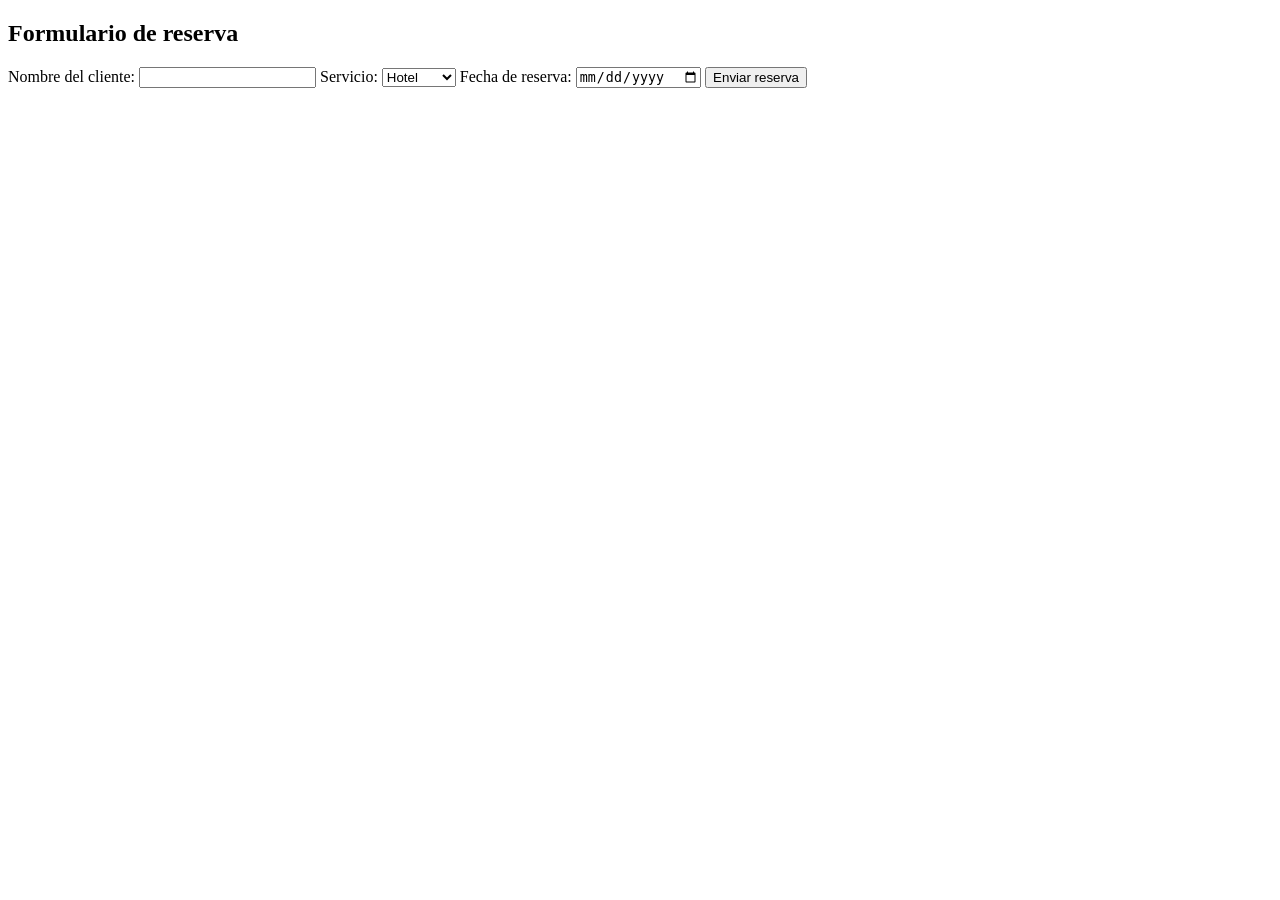
==== src/reservas.html @ 7edfe439 "Se agregó el formulario de reservas" ====
<!DOCTYPE html>
<html lang="en">
<head>
    <meta charset="UTF-8">
    <meta name="viewport" content="width=device-width, initial-scale=1.0">
    <title>Document</title>
</head>
<body>
    <section>
    <h2>Formulario de reserva</h2>

    <form>
        <label for="nombre">Nombre del cliente:</label>
        <input type="text" id="nombre" name="nombre">

        <label for="servicio">Servicio:</label>
        <select id="servicio" name="servicio">
            <option>Hotel</option>
            <option>Barbería</option>
            <option>Spa</option>
        </select>

        <label for="fecha">Fecha de reserva:</label>
        <input type="date" id="fecha" name="fecha">

        <button type="submit">Enviar reserva</button>
    </form>
</section>
    
</body>
</html>
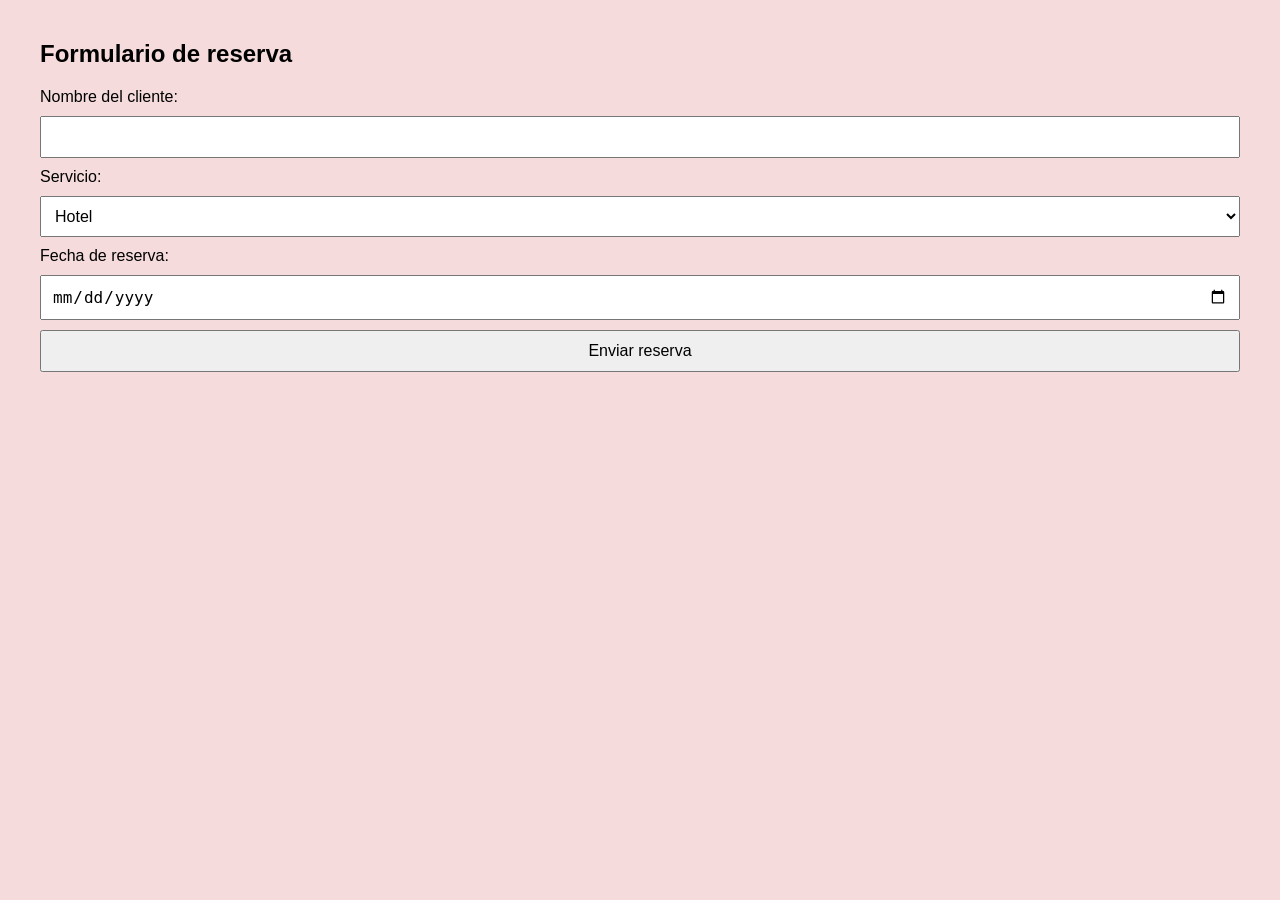
==== commit 0101f3ad: "Se actualizo la hoja de estilos para el formulario" ====
--- a/src/reservas.html
+++ b/src/reservas.html
@@ -3,7 +3,8 @@
 <head>
     <meta charset="UTF-8">
     <meta name="viewport" content="width=device-width, initial-scale=1.0">
-    <title>Document</title>
+    <title>Formulario de Reservas</title>
+    <link rel="stylesheet" href="css/styles.css">
 </head>
 <body>
     <section>
--- a/src/css/styles.css
+++ b/src/css/styles.css
@@ -0,0 +1,30 @@
+body {
+    font-family: Arial, sans-serif;
+    margin: 40px;
+    background-color: #f5dbdb;
+}
+
+header {
+    background-color: #353bee;
+    color: white;
+    padding: 20px;
+    border-radius: 8px;
+}
+
+main {
+    margin-top: 20px;
+    
+}
+
+form {
+    display: flex;
+    flex-direction: column;
+    gap: 10px;
+}
+
+input,
+select,
+button {
+    padding: 10px;
+    font-size: 16px;
+}
